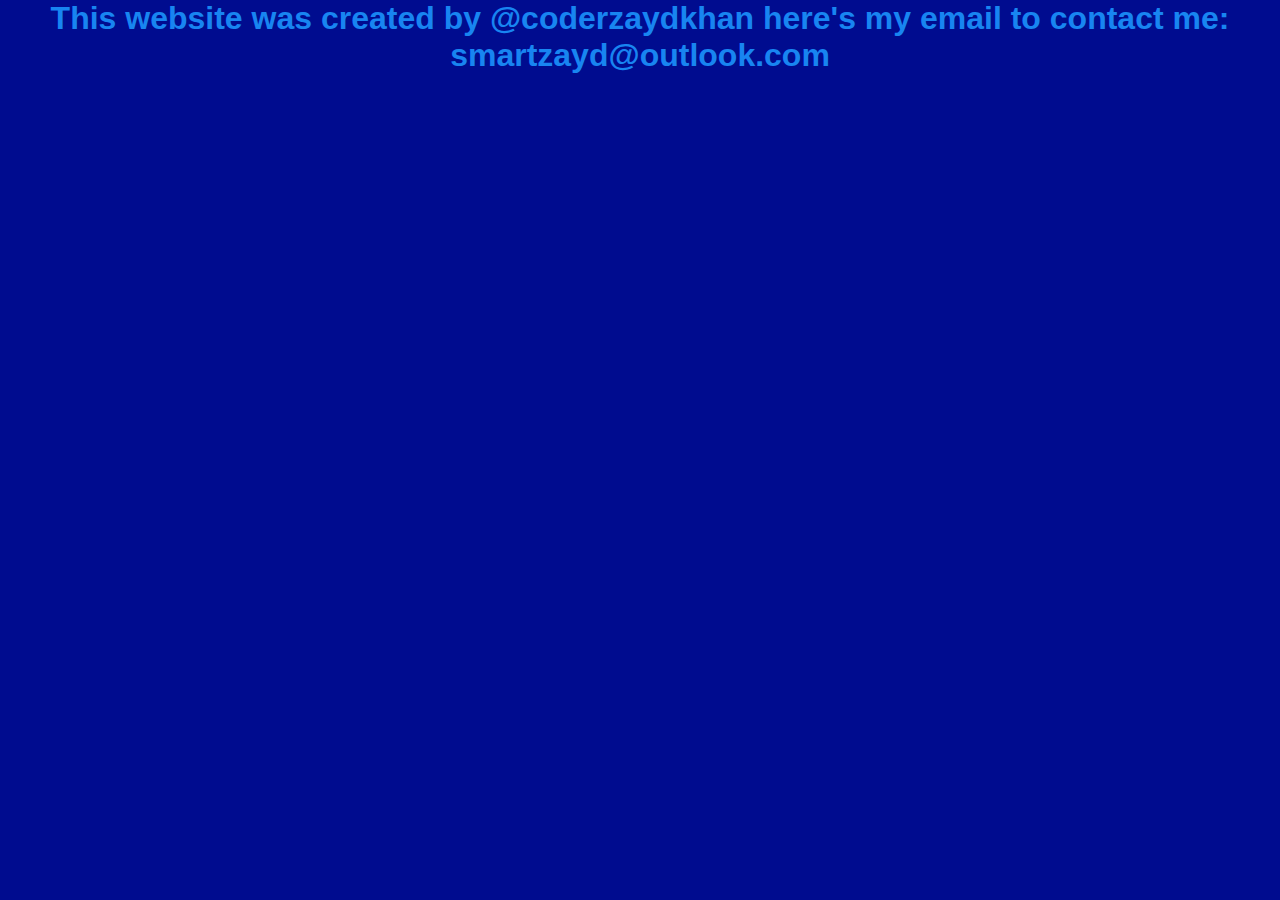
==== about.html @ 08302e88 "Add files via upload" ====
<h1>This website was created by @coderzaydkhan
    here's my email to contact me: smartzayd@outlook.com
</h1>
<!DOCTYPE html>
<html lang="en">
<head>
    <meta charset="UTF-8">
    <meta http-equiv="X-UA-Compatible" content="IE=edge">
    <meta name="viewport" content="width=device-width, initial-scale=1.0">
    <link rel="stylesheet" href="index.css">
    <title>Document</title>
</head>
<body>
    
</body>
</html>
---- index.css ----
body {
    background-color: #000c8f;
    color: #1885f1;
    background-size: cover;
    font-family: -apple-system, BlinkMacSystemFont, 'Segoe UI', Roboto, Oxygen, Ubuntu, Cantarell, 'Open Sans', 'Helvetica Neue', sans-serif;
    font-weight: bold;
    text-align: center;
}
body {
    padding: 0;
    margin: 0;
}


#youtube{
    background-color: #18f118;
    border: none;
    position: absolute;
    transform: translate(-50%, -50%);
    top: 20%;
    left: 50%;
    padding: 20px 50px;
    font-size: 30px;
    font-weight: bold;
    border-radius: 5vh;
    
}


#youtube:hover {
    background-color: #04d1f6;
    cursor: pointer;
}

span {
    color: rgb(255, 0, 0);
}


#Github{
    background-color: #f1a918;
    border: none;
    position: absolute;
    transform: translate(-50%, -50%);
    top: 30%;
    left: 50%;
    padding: 20px 50px;
    font-size: 30px;
    font-weight: bold;
}

#Github:hover {
    background-color: #f90909;
    cursor: pointer;
}

#Z-Counter{
    background-color: #f11818;
    border: none;
    position: absolute;
    transform: translate(-50%, -50%);
    top: 40%;
    left: 50%;
    padding: 20px 50px;
    font-size: 30px;
    font-weight: bold;
}

#Tutorials{
    background-color: #1885f1;
    border: none;
    position: absolute;
    transform: translate(-50%, -50%);
    top: 50%;
    left: 50%;
    padding: 20px 50px;
    font-size: 30px;
    font-weight: bold;
}


#Variables{
    background-color: rgb(78, 154, 146);
    border: none;
    position: absolute;
    transform: translate(-50%, -50%);
    top: 60%;
    left: 50%;
    padding: 20px 50px;
    font-size: 30px;
    font-weight: bold;
}



#Python{
    background-color: #f11818;
    border: none;
    position: absolute;
    transform: translate(-50%, -50%);
    top: 40%;
    left: 50%;
    padding: 20px 50px;
    font-size: 30px;
    font-weight: bold;
}

#sss{
    background-color: #f15d18;
    border: none;
    position: absolute;
    transform: translate(-50%, -50%);
    top: 30%;
    left: 50%;
    background-color: rgb(78, 154, 146);
    padding: 20px 50px;
    font-size: 30px;
    font-weight: bold;
}

#hihihi{
    background-color: #49ddc7;
    border: none;
    position: absolute;
    transform: translate(-50%, -50%);
    top: 20%;
    left: 50%;
    padding: 20px 50px;
    font-size: 30px;
    font-weight: bold;
}

#hjk{
    background-color: #c7dd49;
    border: none;
    position: absolute;
    transform: translate(-50%, -50%);
    top: 10%;
    left: 50%;
    padding: 10px 25px;
    font-size: 30px;
    font-weight: bold;
}

#seventy{
    background-color: #160070;
    border: none;
    position: absolute;
    transform: translate(-50%, -50%);
    top: 70%;
    left: 50%;
    padding: 10px 25px;
    font-size: 30px;
    font-weight: bold;
}

body {
    padding: 0;
    margin: 0;
}

.btn:hover {
    transform: scale(10.3);
    -webkit-transform: scale(10.3);
    -moz-transform: scale(10.3);
    -ms-transform: scale(10.3);
    -o-transform: scale(10.3);
    width: 20px;
}






#guess{
    background-color: #a1ef0fb3;
    border: none;
    position: absolute;
    transform: translate(-50%, -50%);
    top: 50%;
    left: 50%;
    padding: 10px 25px;
    font-size: 30px;
    font-weight: bold;
}



#sss{
    background-color: #f15d18;
    border: none;
    position: absolute;
    transform: translate(-50%, -50%);
    top: 30%;
    left: 50%;
    background-color: rgb(78, 154, 146);
    padding: 10px 25px;
    font-size: 30px;
    font-weight: bold;
}

#hihihi{
    background-color: #49ddc7;
    border: none;
    position: absolute;
    transform: translate(-50%, -50%);
    top: 20%;
    left: 50%;
    padding: 10px 25px;
    font-size: 30px;
    font-weight: bold;
}


#banana{
    background-color: #007049;
    border: none;
    position: absolute;
    transform: translate(-50%, -50%);
    top: 80%;
    left: 50%;
    padding: 10px 25px;
    font-size: 30px;
    font-weight: bold;
}

#yay{
    background-color: #700009;
    border: none;
    position: absolute;
    transform: translate(-50%, -50%);
    top: 90%;
    left: 50%;
    padding: 10px 25px;
    font-size: 30px;
    font-weight: bold;
}

.topnav {
    background-color: rgb(6, 0, 0);
    overflow: hidden;
    border-radius: 0vh;
    -webkit-border-radius: 0vh;
    -moz-border-radius: 0vh;
    -ms-border-radius: 0vh;
    -o-border-radius: 0vh;
}
  
  .topnav a {
    float: left;
    color: #028911;
    text-align: center;
    padding: 14px 16px;
    text-decoration: none;
    font-size: 17px;
    transition: 0.5s;
  }
  
  
  .topnav a:hover {
    background-color: rgb(148, 85, 3);
    color: black;
  }
  
  .topnav a.active {
    background-color: #045701;
    color: white;
  }
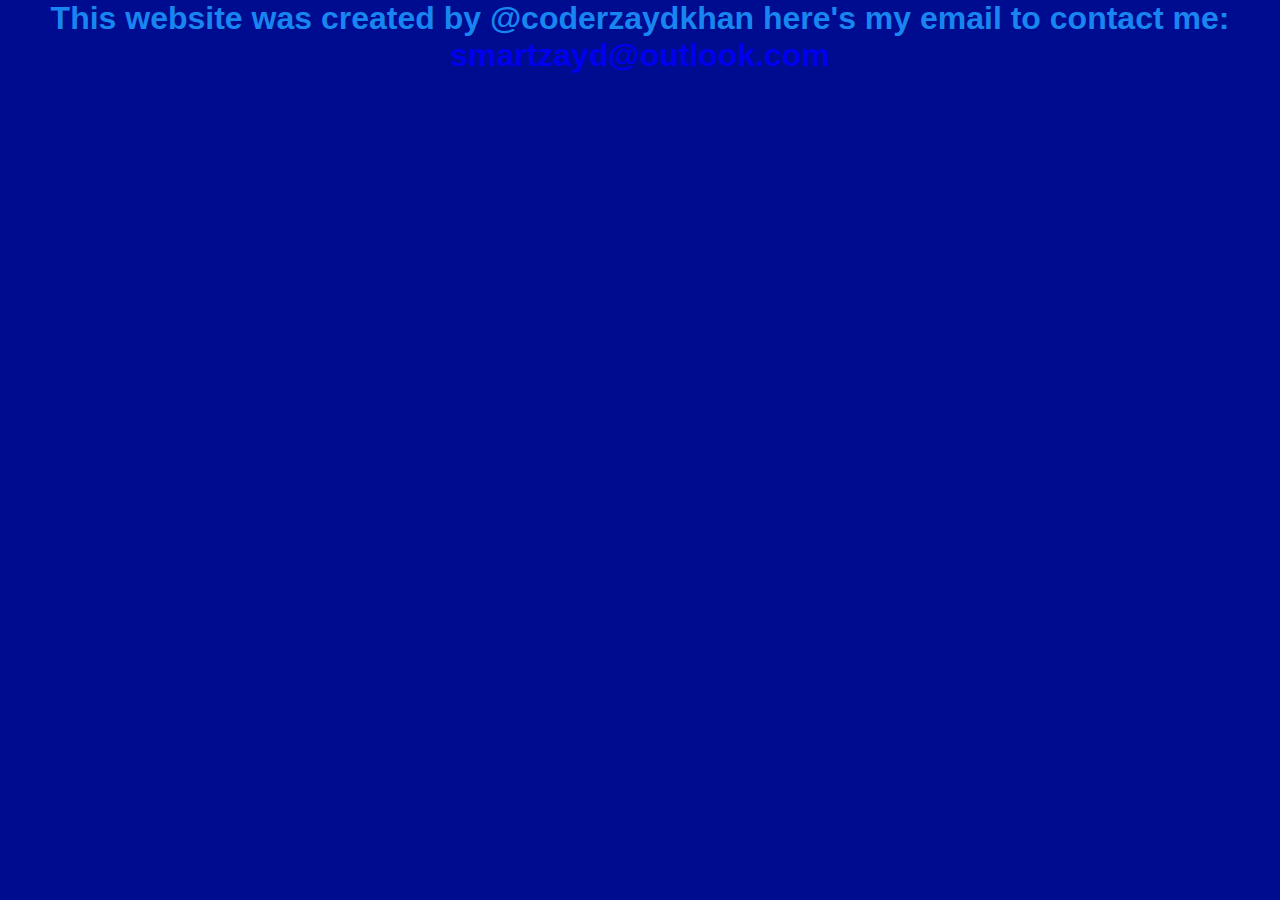
==== commit e597ea3c: "just adding the mail link" ====
--- a/about.html
+++ b/about.html
@@ -1,6 +1,3 @@
-<h1>This website was created by @coderzaydkhan
-    here's my email to contact me: smartzayd@outlook.com
-</h1>
 <!DOCTYPE html>
 <html lang="en">
 <head>
@@ -8,9 +5,11 @@
     <meta http-equiv="X-UA-Compatible" content="IE=edge">
     <meta name="viewport" content="width=device-width, initial-scale=1.0">
     <link rel="stylesheet" href="index.css">
-    <title>Document</title>
+    <title>About</title>
 </head>
 <body>
-    
+    <h1>This website was created by @coderzaydkhan
+        here's my email to contact me: <a href="mailto:smartzayd@outlook.com">smartzayd@outlook.com</a>
+    </h1>
 </body>
 </html>--- a/index.css
+++ b/index.css
@@ -237,33 +237,59 @@
     font-weight: bold;
 }
 
-.topnav {
-    background-color: rgb(6, 0, 0);
-    overflow: hidden;
-    border-radius: 0vh;
-    -webkit-border-radius: 0vh;
-    -moz-border-radius: 0vh;
-    -ms-border-radius: 0vh;
-    -o-border-radius: 0vh;
-}
-  
-  .topnav a {
+
+  #Discord Server {
+    
+  }
+
+  *{
+    margin: 0;
+    padding: 0;
+    text-decoration: none;
+    list-style: none;
+    box-sizing: border-box;
+  }
+
+ 
+  nav{
+    background: #00070c;
+    height: 80px;
+    width: 100%;
+  }
+  label.logo {
+    colour: white;
+   
+  }
+
+  nav ul {
     float: left;
-    color: #028911;
-    text-align: center;
-    padding: 14px 16px;
-    text-decoration: none;
-    font-size: 17px;
-    transition: 0.5s;
-  }
-  
-  
-  .topnav a:hover {
-    background-color: rgb(148, 85, 3);
-    color: black;
-  }
-  
-  .topnav a.active {
-    background-color: #045701;
+    margin-left: 20px;
+  }
+
+  nav ul li {
+    display: inline-block;
+    line-height: 80px;
+    margin:0 5px;
+  }
+
+  nav ul li a {
     color: white;
-  }+    font-size: 25px;
+    padding: 7px 13px;
+    border-radius: 3px;
+    text-transform: uppercase;
+    -webkit-border-radius: 3px;
+    -moz-border-radius: 3px;
+    -ms-border-radius: 3px;
+    -o-border-radius: 3px;
+}
+
+  a.active,a:hover{
+    background: #0e0373;
+    transition: .72s;
+    -webkit-transition: .72s;
+    -moz-transition: .72s;
+    -ms-transition: .72s;
+    -o-transition: .72s;
+}
+
